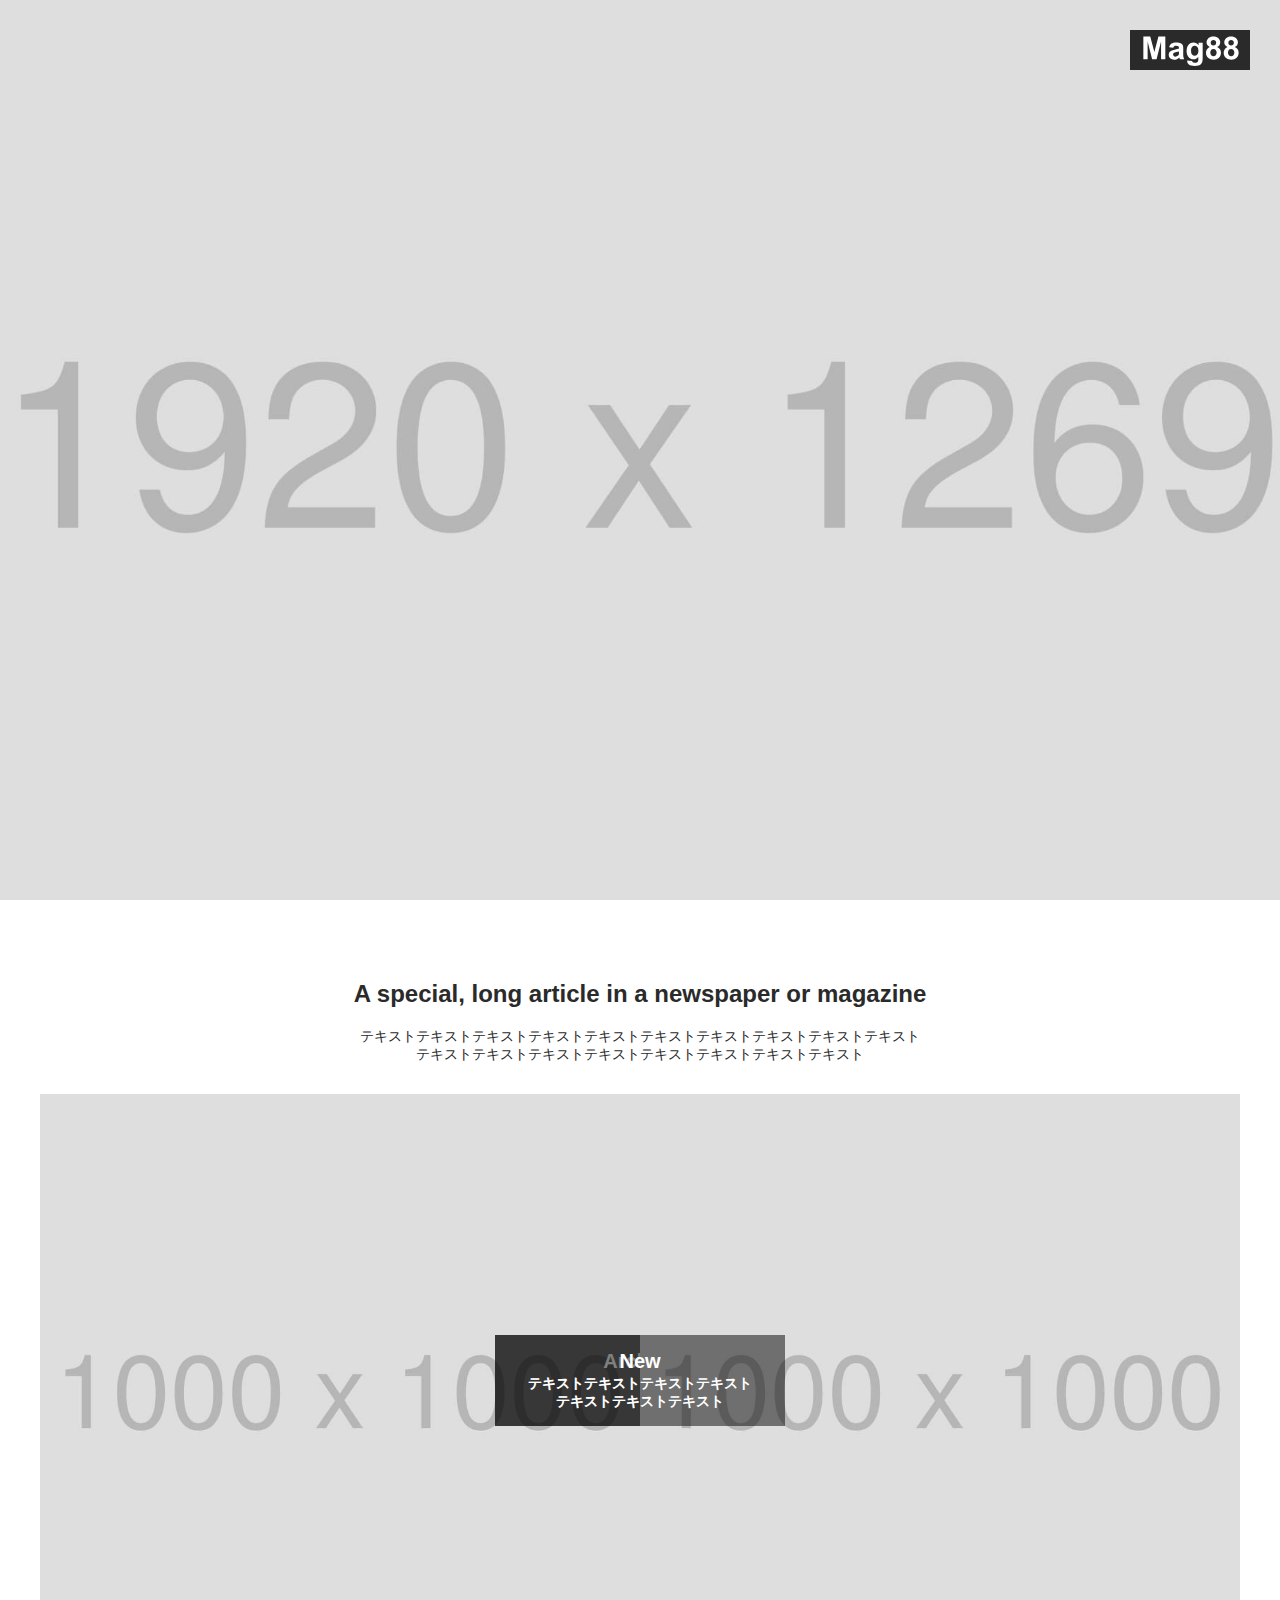
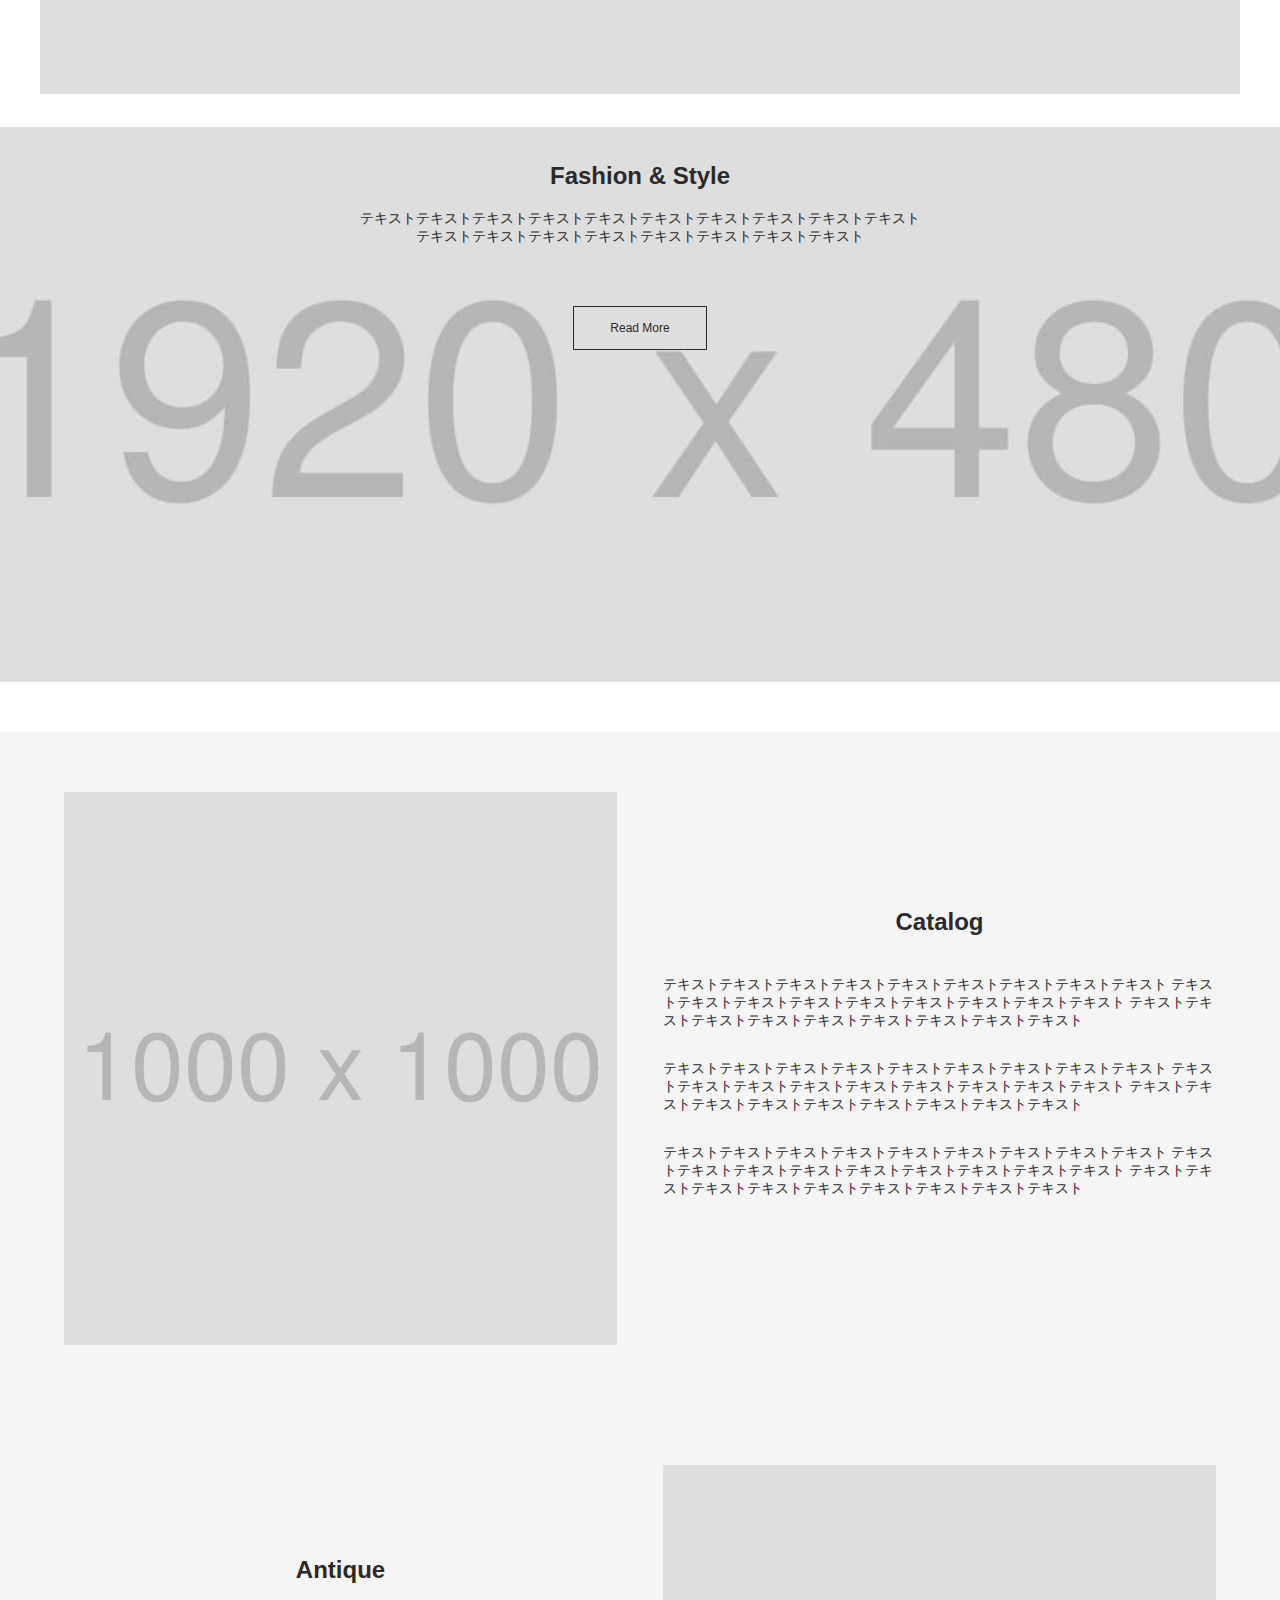
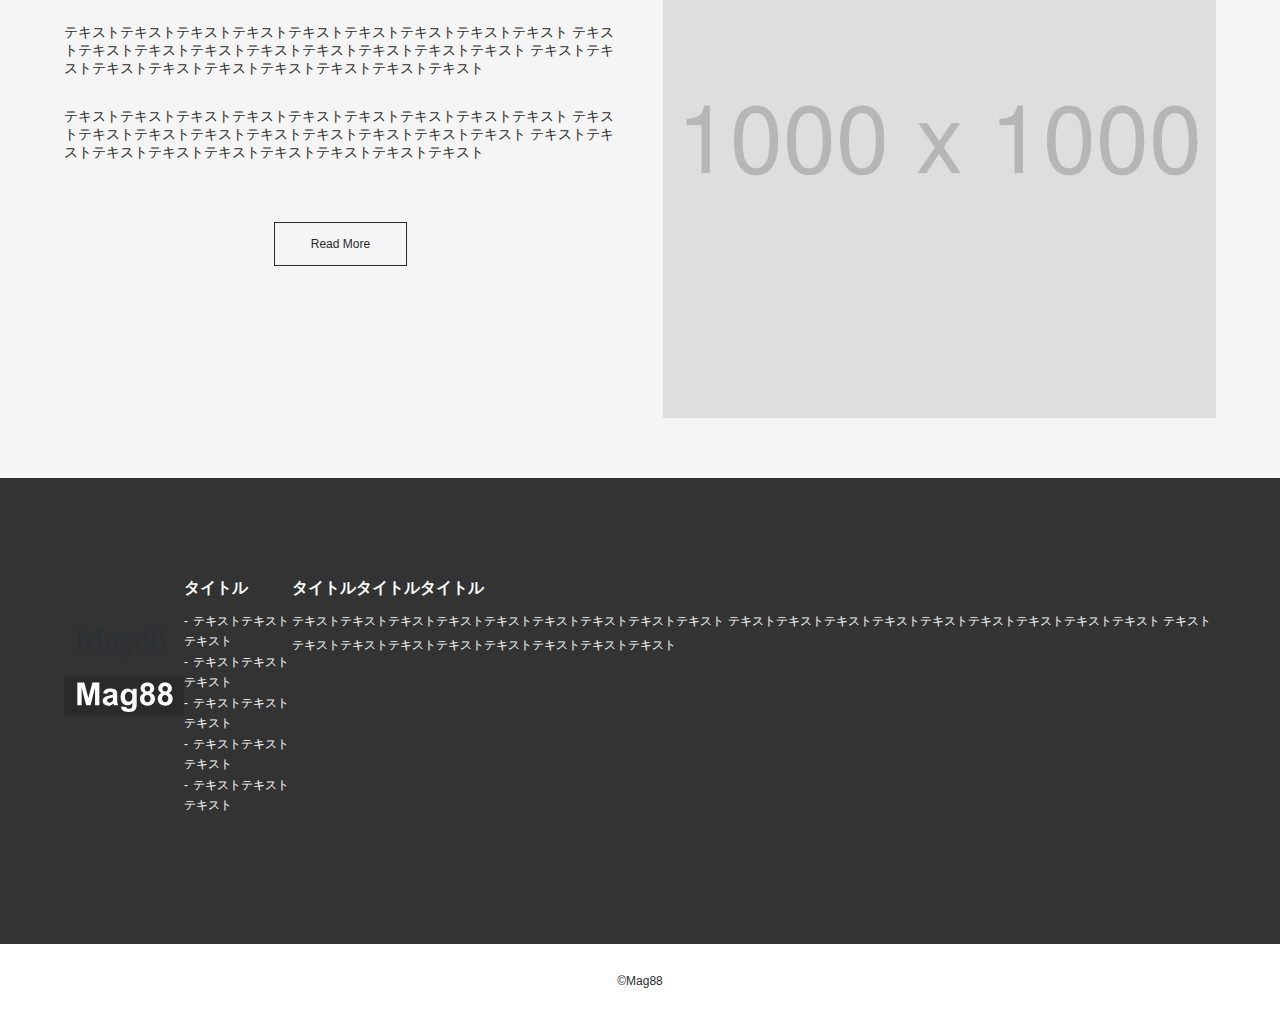
==== Elementary_2/index.html @ ccaac963 "初級Mag88 ストアサイト（書店）/ トップページ" ====
<!DOCTYPE html>
<html lang="jp">
<head>
    <meta charset="UTF-8">
    <meta name="viewport" content="width=device-width, initial-scale=1.0">
    <title>Mag88</title>
    <link rel="stylesheet" href="../Elementary_2/css/stylesheet.css">
    <link rel="shortcut icon" href="../Elementary_2/images/favicon.ico">
</head>
<body>
    <header class="mainvisual">
       <h1><img src="../Elementary_2/images/logo.svg" alt="Mag88" style="width: 120px;"></h1>
    </header>

    <section class="magazine">
        <h2>A special, long article in a newspaper or magazine</h2>
        <p class="magazine-text">
        テキストテキストテキストテキストテキストテキストテキストテキストテキストテキスト
        <br>
        テキストテキストテキストテキストテキストテキストテキストテキスト
        </p>

        <div class="magazine-flex">
            <a href="#">
                <img class="magazine-flex-img"  src="./images/magazine-archive.jpg" alt="Archive">
                <div class="magazine-flex-text">
                    <h3>Archive</h3>
                    <p>
                    テキストテキストテキストテキスト
                    <br>
                    テキストテキストテキスト
                    </p>
                </div> 
            </a>

            <a href="#">
                <img class="magazine-flex-img"  src="./images/magazine-new.jpg" alt="New">
                <div class="magazine-flex-text">
                    <h3>New</h3>
                    <p>
                    テキストテキストテキストテキスト
                    <br>
                    テキストテキストテキスト
                    </p>
                </div>
             </a>
        </div>
    </section>

    <div class="fashion">
        <h3>Fashion & Style</h3>
        <p class="fashion-text">
        テキストテキストテキストテキストテキストテキストテキストテキストテキストテキスト
        <br>
        テキストテキストテキストテキストテキストテキストテキストテキスト
        </p>
        <a class="fashion-btn" href="#">Read More</a>
    </div>

    <div class="catalog-antique catalog">
        <img src="./images/catalog.jpg">
        <div class="catalog-antique-text">
            <h3>Catalog</h3>
            <p>テキストテキストテキストテキストテキストテキストテキストテキストテキスト テキストテキストテキストテキストテキストテキストテキストテキストテキスト テキストテキストテキストテキストテキストテキストテキストテキストテキスト</p>
            <p>テキストテキストテキストテキストテキストテキストテキストテキストテキスト テキストテキストテキストテキストテキストテキストテキストテキストテキスト テキストテキストテキストテキストテキストテキストテキストテキストテキスト</p>
            <p>テキストテキストテキストテキストテキストテキストテキストテキストテキスト テキストテキストテキストテキストテキストテキストテキストテキストテキスト テキストテキストテキストテキストテキストテキストテキストテキストテキスト</p>
        </div>
    </div>

    <div class="catalog-antique">
        <div class="catalog-antique-text">
            <h3>Antique</h3>
            <p>テキストテキストテキストテキストテキストテキストテキストテキストテキスト テキストテキストテキストテキストテキストテキストテキストテキストテキスト テキストテキストテキストテキストテキストテキストテキストテキストテキスト</p>
            <p>テキストテキストテキストテキストテキストテキストテキストテキストテキスト テキストテキストテキストテキストテキストテキストテキストテキストテキスト テキストテキストテキストテキストテキストテキストテキストテキストテキスト</p>
            <a class="catalog-antique-btn" href="#">Read More</a>
        </div>
        <img src="./images/antique.jpg">
    </div>

    <footer class="footer">
        <img src="./images/logo.svg" alt="Mag88" style="width: 120px;">
        <div class="footer-inner">
            <h3>タイトル</h3>
            <ul>
                <li>テキストテキストテキスト</li>
                <li>テキストテキストテキスト</li>
                <li>テキストテキストテキスト</li>
                <li>テキストテキストテキスト</li>
                <li>テキストテキストテキスト</li>
            </ul>
        </div>

        <div class="footer-inner">
            <h3>タイトルタイトルタイトル</h3>
            <p>テキストテキストテキストテキストテキストテキストテキストテキストテキスト テキストテキストテキストテキストテキストテキストテキストテキストテキスト テキストテキストテキストテキストテキストテキストテキストテキストテキスト</p>
        </div>
    </footer>

    <div class="copy">
        <p>&copy;Mag88</p>
    </div>
</body>
</html>
---- Elementary_2/css/stylesheet.css ----
/* 共通 */
html {
    font-size: 100%;
}

body {
    font-family: "Arial", "Hiragino Sans", "Hiragino Kaku Gothic ProN", "Meiryo", sans-serif;
    font-size: 0.875rem;
    color: #2a2a2a;
}

* {
    margin: 0;
    padding: 0;
}

.magazine {
    max-width: 1200px;
    margin: 0 auto;
    text-align: center;
}

img {
    width: 100%;
}

a {
    text-decoration: none;
}

li {
    list-style: none;
  }

/* Mainvisual */
.mainvisual {
    height: 100vh;
    background-image: url(../images/mainvisual.jpg);
    background-repeat: no-repeat;
    background-position: center top;
    background-size: cover;
    margin-bottom: 80px;
}

.mainvisual h1 {
    position: absolute;
    top: 30px;
    right: 30px;
}

/* MAGAZIN */
.magazine {
    padding: 0 15px;
}
.magazine h2 {
    font-size: 1.5rem;
    margin-bottom: 20px;
}

.magazine-text {
    margin-bottom: 30px;
}

.magazine-flex {
    max-width: 100%;
    margin-bottom: 30px;
    flex-direction: column;
}

.magazine-flex,
.magazine-flex-img  {
    flex-direction: row;
    position: relative;
}

.magazine-flex-text {
    max-width: 290px;
    background-color:rgba(0, 0, 0, 0.5);
    color: #fff;
    margin: 0 auto;
    padding: 15px 0;
    font-weight: bold;
    position: absolute;
    top:40%;
    right:0;
    left:0;
}

.magazine-flex-text h3 {
    font-size: 1.25rem;
    margin-bottom: 2px;
}

@media screen and (min-width:869px) {
    .magazine-flex {
        display: flex;
        justify-content: space-between;
    }
    
}

/* FASHION */
.fashion {
    text-align: center;
    background-image: url(../images/fashion.jpg);
    height: 520px;
    background-repeat: no-repeat;
    background-size: cover;
    background-position: center top;
    padding: 35px 5% 0 5%;
    margin-bottom: 50px;
}
.fashion h3 {
    font-size: 1.5rem;
    margin-bottom: 20px;
}

.fashion-text {
    margin-bottom: 30px;
}

.fashion-btn,.catalog-antique-btn {
    color: #2a2a2a;
    border: solid 1px #2a2a2a;
    display: inline-block;
    font-size: 0.75rem;
    padding: 14px 36px;
    margin-top: 30px;
}

/* CATALOG&ANTIQUE */
.catalog-antique {
    text-align: center;
    max-width: 1200px;
    padding: 30px 5%;
    margin: 0 auto;
    background-color: #f5f5f5;
}

.catalog-antique h3 {
    text-align: center;
    font-size: 1.5rem;
    margin-bottom: 40px;
}

.catalog img {
    margin-bottom: 60px;
}

.catalog-antique p {
    margin-bottom: 30px;
    text-align: left;
}

.catalog-antique-btn {
    margin-bottom: 60px;
}

@media screen and (min-width:869px) {
    .catalog-antique {
        display: flex;
        align-items: center;
        justify-content: space-between;
        padding: 60px 5%;
        margin: 0 auto;
    }
    .catalog-antique img,
    .catalog-antique-text {
        width: 48%;
    }

    .catalog img {
        margin-bottom: 0;
    }
}

/* footer */
.footer {
    background-color: #333;
    color: #fff;
    padding: 30px 16px;
    font-size: 0.75rem;
}

.footer-inner {
    margin-bottom: 30px;
}

.footer img {
    margin: 0 auto 30px auto;
    display: block;
}

.footer h3 {
    font-size: 1rem;
    margin-bottom: 10px;
}

.footer ul ::before {
    content: "-";
    line-height: 2;
    margin-right: 5px;
}

.footer p {
    line-height: 2;
}

@media screen and (min-width:869px) {
    .footer {
        display: flex;
        justify-content: space-between;
        padding: 100px 5% 100px 5%;
        margin: 0 auto;
    }    
}

/* copy */
.copy {
    background-color: #fff;
    text-align: center;
    padding: 30px 0;
    font-size: 0.75rem;
}
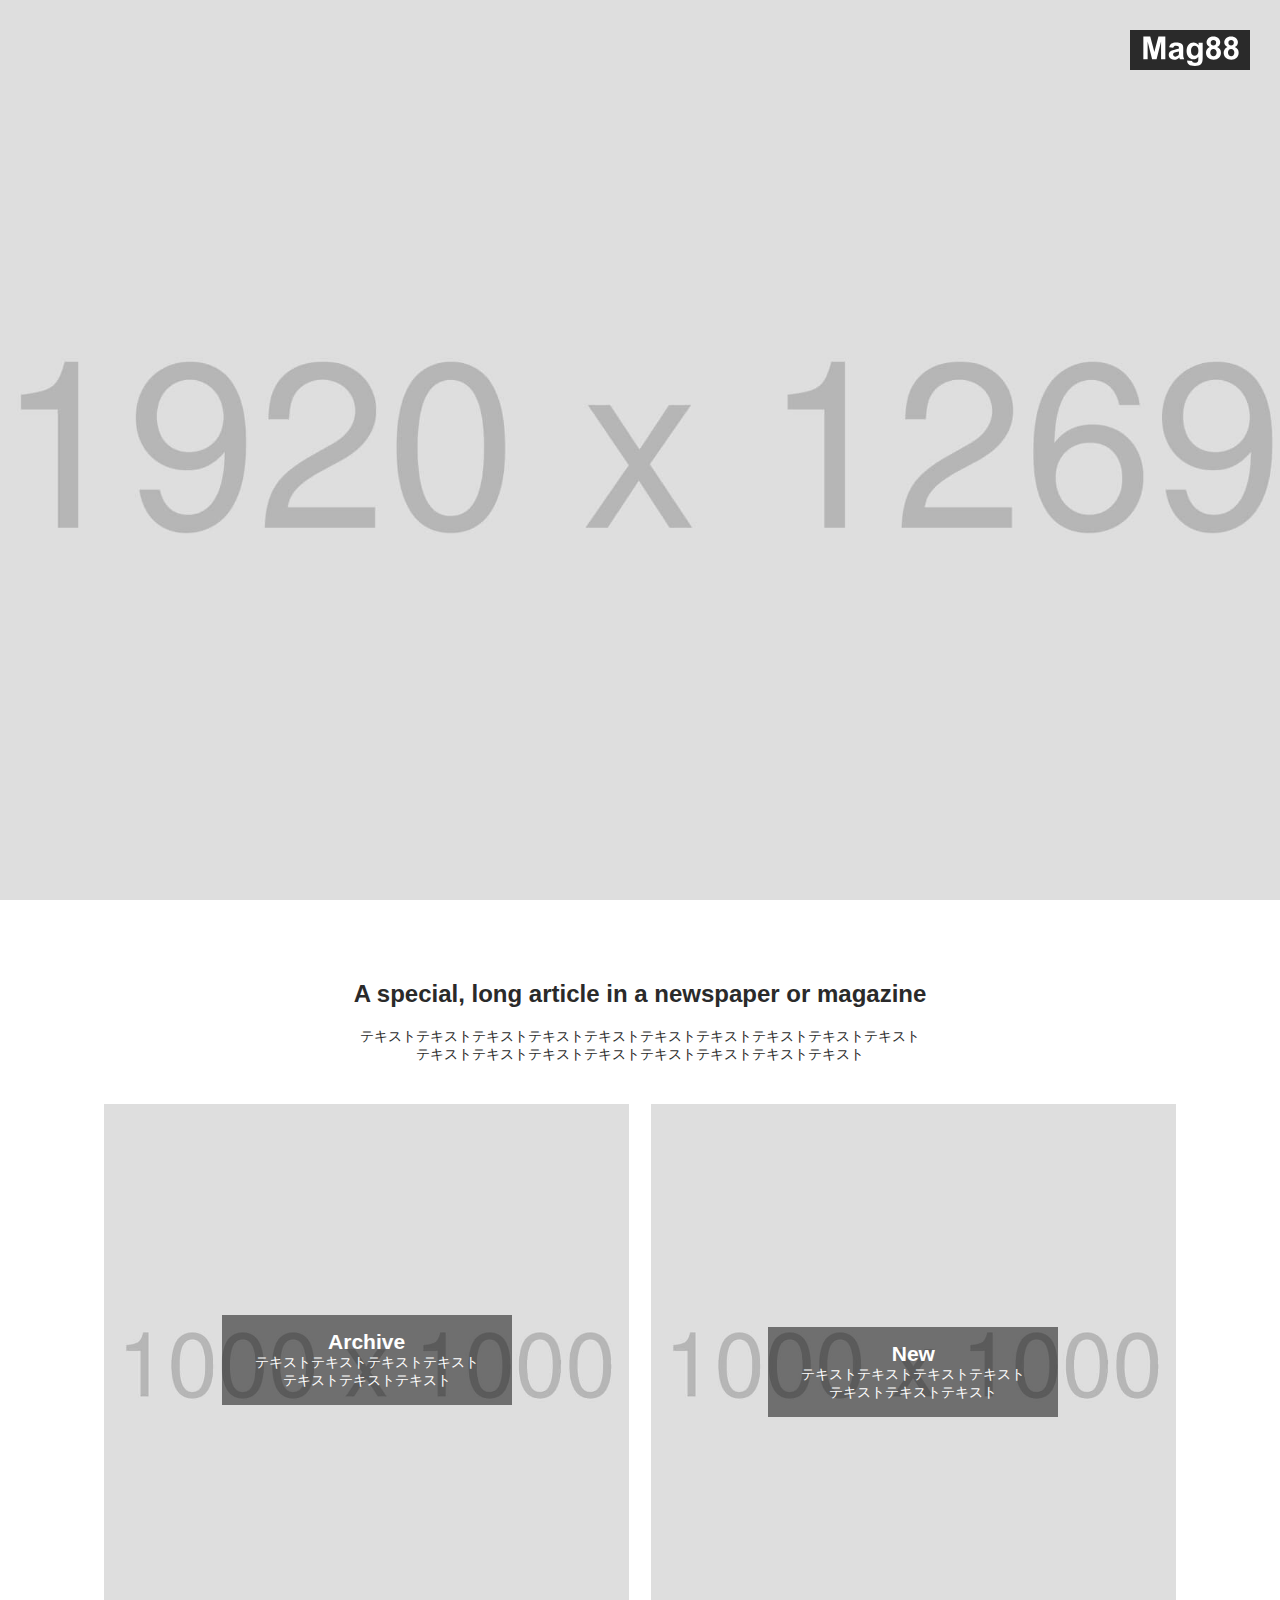
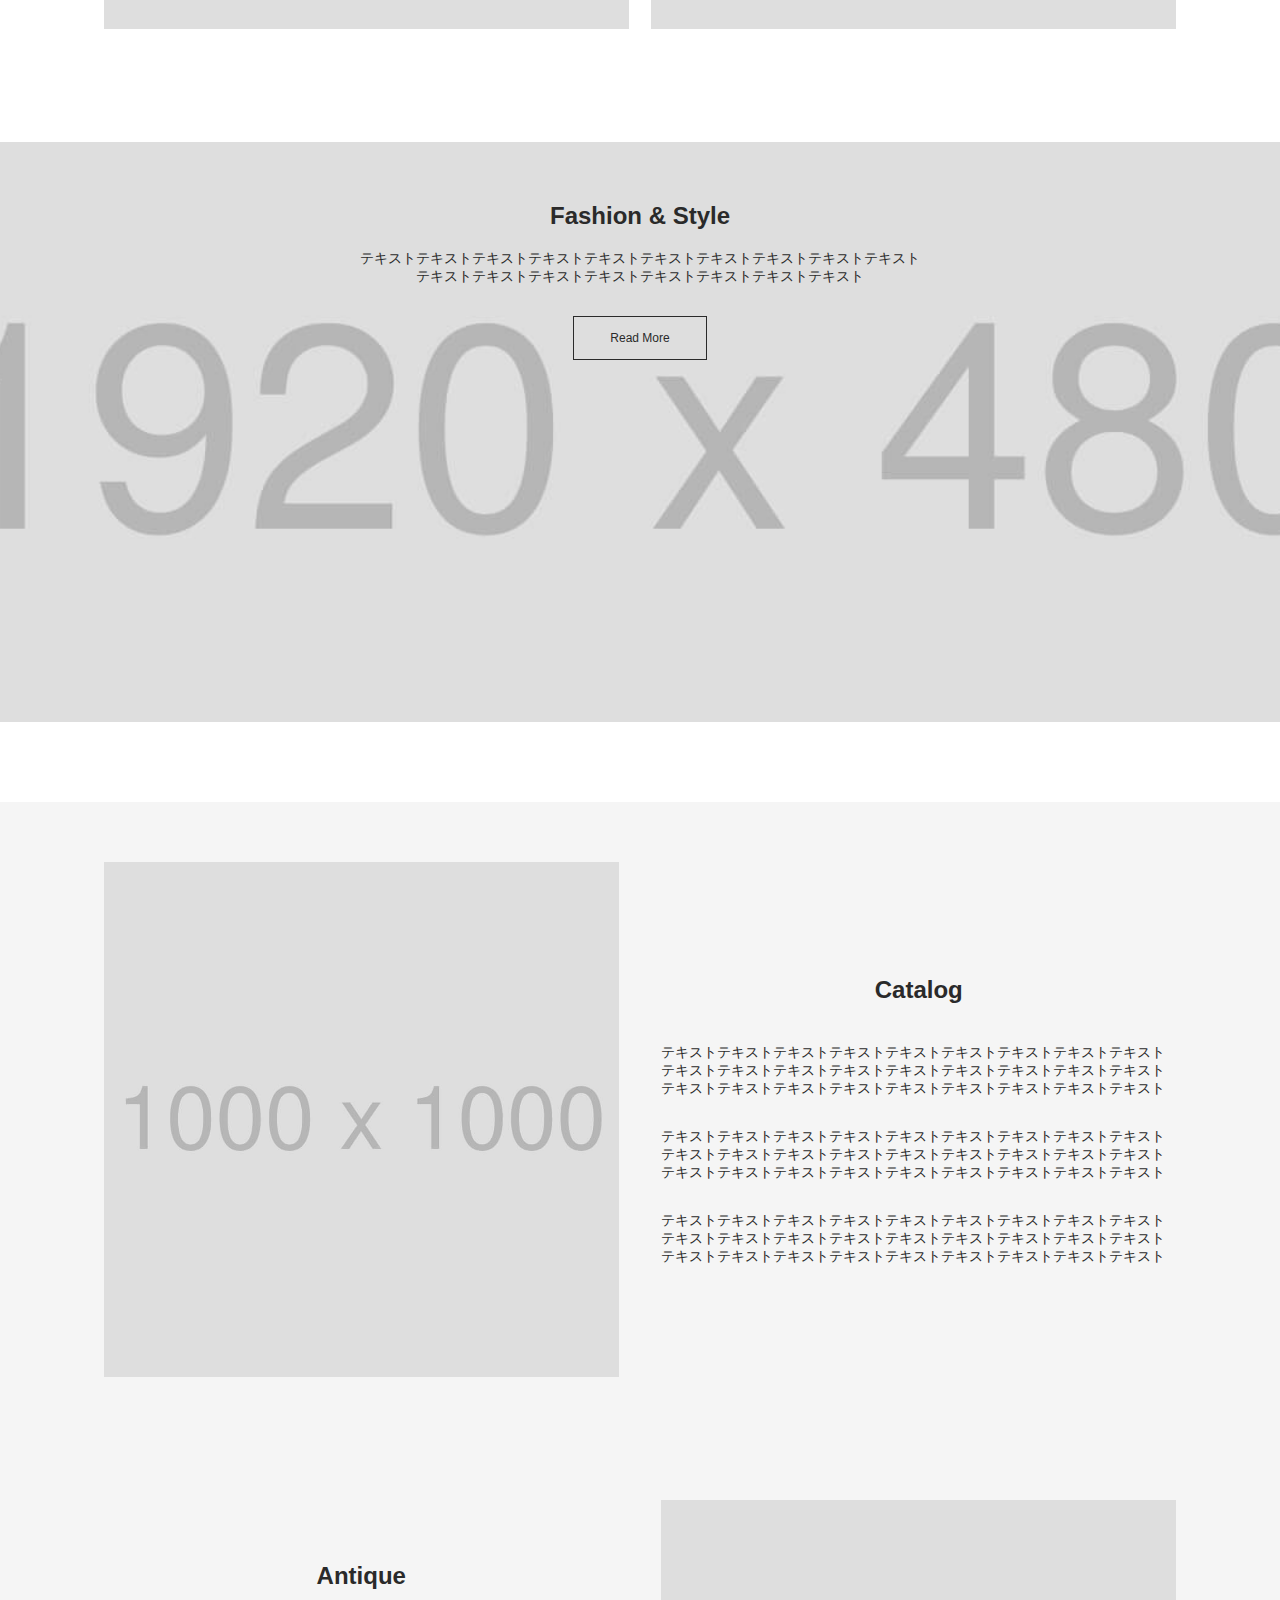
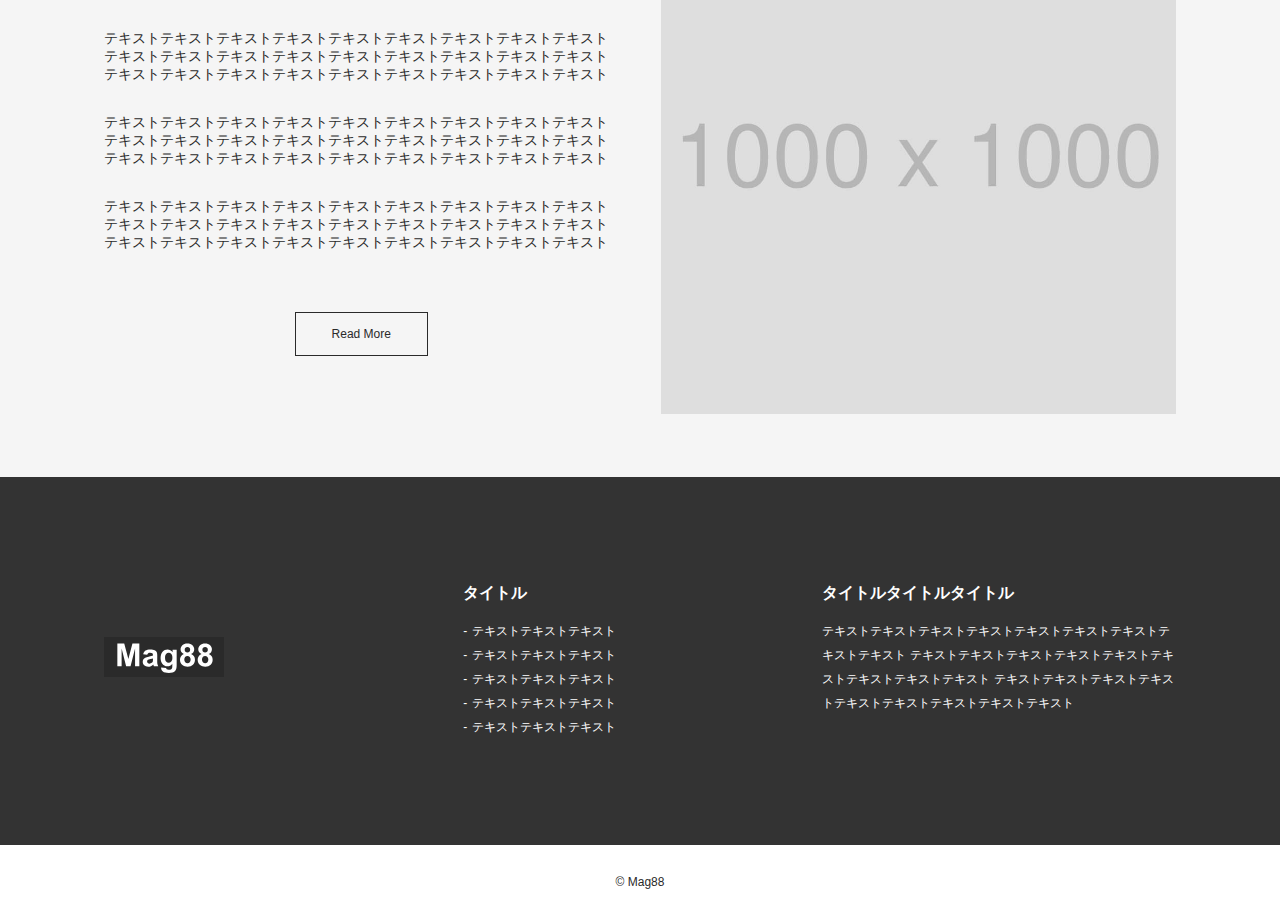
==== commit a38a78f2: "再・初級Mag88 ストアサイト（書店）/ トップページ" ====
--- a/Elementary_2/index.html
+++ b/Elementary_2/index.html
@@ -4,100 +4,118 @@
     <meta charset="UTF-8">
     <meta name="viewport" content="width=device-width, initial-scale=1.0">
     <title>Mag88</title>
-    <link rel="stylesheet" href="../Elementary_2/css/stylesheet.css">
-    <link rel="shortcut icon" href="../Elementary_2/images/favicon.ico">
+    <link rel="stylesheet" href="./css/stylesheet.css">
+    <link rel="shortcuticon" href="./images/favicon.ico">
 </head>
 <body>
-    <header class="mainvisual">
-       <h1><img src="../Elementary_2/images/logo.svg" alt="Mag88" style="width: 120px;"></h1>
+    <header id="header">
+        <h1 class="site-title">
+            <img src="./images/logo.svg" alt="Mag88">
+        </h1>
     </header>
 
-    <section class="magazine">
-        <h2>A special, long article in a newspaper or magazine</h2>
-        <p class="magazine-text">
-        テキストテキストテキストテキストテキストテキストテキストテキストテキストテキスト
-        <br>
-        テキストテキストテキストテキストテキストテキストテキストテキスト
-        </p>
+    <main>
+        <section id="magazine" class="wrapper">
+                <h2 class="section-title">A special, long article in a newspaper or magazine</h2>
+                <p>
+                    テキストテキストテキストテキストテキストテキストテキストテキストテキストテキスト
+                    <br>
+                    テキストテキストテキストテキストテキストテキストテキストテキスト
+                </p>
+            <div class="flex-items">
+                <a class="item" href="#">
+                    <img src="./images/magazine-archive.jpg">
+                    <div class="flex-text">
+                        <h2>Archive</h2>
+                        <p>
+                            テキストテキストテキストテキスト
+                            <br>
+                            テキストテキストテキスト
+                        </p>
+                    </div>
+                </a>
+                <a class="item" href="#">
+                    <img src="./images/magazine-new.jpg">
+                    <div class="flex-text">
+                        <h2>New</h2>
+                        <p>
+                            テキストテキストテキストテキスト
+                            <br>
+                            テキストテキストテキスト
+                        </p>
+                    </div>
+                </a>
+            </div>
+        </section>
 
-        <div class="magazine-flex">
-            <a href="#">
-                <img class="magazine-flex-img"  src="./images/magazine-archive.jpg" alt="Archive">
-                <div class="magazine-flex-text">
-                    <h3>Archive</h3>
+        <section id="fashion">
+            <div class="wrapper">
+                <h2 class="section-title">Fashion & Style</h2>
+                <p>
+                    テキストテキストテキストテキストテキストテキストテキストテキストテキストテキスト
+                    <br>
+                    テキストテキストテキストテキストテキストテキストテキストテキスト
+                </p>
+                <a class="readmore-btn" href="#">Read More</a>
+            </div>
+        </section>
+
+        <section class="catalog-antique">
+            <div class="flex-items wrapper">
+                <div class="item">
+                    <img src="./images/catalog.jpg">
+                </div>
+                <div class="item">
+                    <h2 class="section-title">Catalog</h2>
+                    <p>テキストテキストテキストテキストテキストテキストテキストテキストテキスト テキストテキストテキストテキストテキストテキストテキストテキストテキスト テキストテキストテキストテキストテキストテキストテキストテキストテキスト</p>
+                    <p>テキストテキストテキストテキストテキストテキストテキストテキストテキスト テキストテキストテキストテキストテキストテキストテキストテキストテキスト テキストテキストテキストテキストテキストテキストテキストテキストテキスト</p>
+                    <p>テキストテキストテキストテキストテキストテキストテキストテキストテキスト テキストテキストテキストテキストテキストテキストテキストテキストテキスト テキストテキストテキストテキストテキストテキストテキストテキストテキスト</p>
+                </div>
+            </div>
+        </section>
+        <section class="catalog-antique">
+            <div class="flex-items wrapper">
+                <div class="item">
+                    <h2 class="section-title">Antique</h2>
+                    <p>テキストテキストテキストテキストテキストテキストテキストテキストテキスト テキストテキストテキストテキストテキストテキストテキストテキストテキスト テキストテキストテキストテキストテキストテキストテキストテキストテキスト</p>
+                    <p>テキストテキストテキストテキストテキストテキストテキストテキストテキスト テキストテキストテキストテキストテキストテキストテキストテキストテキスト テキストテキストテキストテキストテキストテキストテキストテキストテキスト</p>
+                    <p>テキストテキストテキストテキストテキストテキストテキストテキストテキスト テキストテキストテキストテキストテキストテキストテキストテキストテキスト テキストテキストテキストテキストテキストテキストテキストテキストテキスト</p>
+                    <a class="readmore-btn" href="#">Read More</a>
+                </div>
+                <div class="item">
+                    <img src="./images/antique.jpg">
+                </div>
+            </div>
+        </section>
+    </main>
+
+        <footer id="footer">
+            <div class="flex-items wrapper">
+                <div class="item">
+                    <a href="#">
+                        <img src="./images/logo.svg" alt="Mag88">
+                    </a>
+                </div>
+
+                <div class="item">
+                    <h2>タイトル</h2>
+                    <ul>
+                        <li>テキストテキストテキスト</li>
+                        <li>テキストテキストテキスト</li>
+                        <li>テキストテキストテキスト</li>
+                        <li>テキストテキストテキスト</li>
+                        <li>テキストテキストテキスト</li>
+                    </ul>
+                </div>
+
+                <div class="item">
+                    <h2>タイトルタイトルタイトル</h2>
                     <p>
-                    テキストテキストテキストテキスト
-                    <br>
-                    テキストテキストテキスト
-                    </p>
-                </div> 
-            </a>
-
-            <a href="#">
-                <img class="magazine-flex-img"  src="./images/magazine-new.jpg" alt="New">
-                <div class="magazine-flex-text">
-                    <h3>New</h3>
-                    <p>
-                    テキストテキストテキストテキスト
-                    <br>
-                    テキストテキストテキスト
+                        テキストテキストテキストテキストテキストテキストテキストテキストテキスト テキストテキストテキストテキストテキストテキストテキストテキストテキスト テキストテキストテキストテキストテキストテキストテキストテキストテキスト
                     </p>
                 </div>
-             </a>
-        </div>
-    </section>
-
-    <div class="fashion">
-        <h3>Fashion & Style</h3>
-        <p class="fashion-text">
-        テキストテキストテキストテキストテキストテキストテキストテキストテキストテキスト
-        <br>
-        テキストテキストテキストテキストテキストテキストテキストテキスト
-        </p>
-        <a class="fashion-btn" href="#">Read More</a>
-    </div>
-
-    <div class="catalog-antique catalog">
-        <img src="./images/catalog.jpg">
-        <div class="catalog-antique-text">
-            <h3>Catalog</h3>
-            <p>テキストテキストテキストテキストテキストテキストテキストテキストテキスト テキストテキストテキストテキストテキストテキストテキストテキストテキスト テキストテキストテキストテキストテキストテキストテキストテキストテキスト</p>
-            <p>テキストテキストテキストテキストテキストテキストテキストテキストテキスト テキストテキストテキストテキストテキストテキストテキストテキストテキスト テキストテキストテキストテキストテキストテキストテキストテキストテキスト</p>
-            <p>テキストテキストテキストテキストテキストテキストテキストテキストテキスト テキストテキストテキストテキストテキストテキストテキストテキストテキスト テキストテキストテキストテキストテキストテキストテキストテキストテキスト</p>
-        </div>
-    </div>
-
-    <div class="catalog-antique">
-        <div class="catalog-antique-text">
-            <h3>Antique</h3>
-            <p>テキストテキストテキストテキストテキストテキストテキストテキストテキスト テキストテキストテキストテキストテキストテキストテキストテキストテキスト テキストテキストテキストテキストテキストテキストテキストテキストテキスト</p>
-            <p>テキストテキストテキストテキストテキストテキストテキストテキストテキスト テキストテキストテキストテキストテキストテキストテキストテキストテキスト テキストテキストテキストテキストテキストテキストテキストテキストテキスト</p>
-            <a class="catalog-antique-btn" href="#">Read More</a>
-        </div>
-        <img src="./images/antique.jpg">
-    </div>
-
-    <footer class="footer">
-        <img src="./images/logo.svg" alt="Mag88" style="width: 120px;">
-        <div class="footer-inner">
-            <h3>タイトル</h3>
-            <ul>
-                <li>テキストテキストテキスト</li>
-                <li>テキストテキストテキスト</li>
-                <li>テキストテキストテキスト</li>
-                <li>テキストテキストテキスト</li>
-                <li>テキストテキストテキスト</li>
-            </ul>
-        </div>
-
-        <div class="footer-inner">
-            <h3>タイトルタイトルタイトル</h3>
-            <p>テキストテキストテキストテキストテキストテキストテキストテキストテキスト テキストテキストテキストテキストテキストテキストテキストテキストテキスト テキストテキストテキストテキストテキストテキストテキストテキストテキスト</p>
-        </div>
-    </footer>
-
-    <div class="copy">
-        <p>&copy;Mag88</p>
-    </div>
+            </div>
+            <p class="copyright">&copy; Mag88</p>
+        </footer>
 </body>
 </html>--- a/Elementary_2/css/stylesheet.css
+++ b/Elementary_2/css/stylesheet.css
@@ -1,6 +1,10 @@
-/* 共通 */
 html {
     font-size: 100%;
+}
+
+* {
+    margin: 0;
+    padding: 0;
 }
 
 body {
@@ -9,216 +13,252 @@
     color: #2a2a2a;
 }
 
-* {
-    margin: 0;
-    padding: 0;
-}
-
-.magazine {
+a {
+    text-decoration: none;
+}
+
+a:hover {
+    opacity: 0.7;
+}
+
+li {
+    list-style: none;
+}
+
+img {
+    max-width: 100%;
+}
+
+.wrapper {
     max-width: 1200px;
     margin: 0 auto;
-    text-align: center;
-}
-
-img {
-    width: 100%;
-}
-
-a {
-    text-decoration: none;
-}
-
-li {
-    list-style: none;
-  }
-
-/* Mainvisual */
-.mainvisual {
+    padding: 0 5%;
+    box-sizing: border-box;
+}
+
+.readmore-btn {
+    font-size: 0.750rem;
+    padding: 14px 36px;
+    margin-top: 30px;
+    color: #2a2a2a;
+    border: solid 1px #2a2a2a;
+    display: inline-block;
+}
+
+.section-title {
+    font-size: 1.5rem;
+    margin-bottom: 20px;
+}
+
+/* HEADER */
+#header {
+    background-image: url(../images/mainvisual.jpg);
     height: 100vh;
-    background-image: url(../images/mainvisual.jpg);
     background-repeat: no-repeat;
+    background-size: cover;
     background-position: center top;
-    background-size: cover;
     margin-bottom: 80px;
-}
-
-.mainvisual h1 {
+    position: relative;
+}
+
+#header .site-title {
     position: absolute;
     top: 30px;
     right: 30px;
 }
 
-/* MAGAZIN */
-.magazine {
-    padding: 0 15px;
-}
-.magazine h2 {
-    font-size: 1.5rem;
-    margin-bottom: 20px;
-}
-
-.magazine-text {
-    margin-bottom: 30px;
-}
-
-.magazine-flex {
-    max-width: 100%;
-    margin-bottom: 30px;
+/* MAGAZINE */
+#magazine {
+    text-align: center;
+    margin-bottom: 80px;
+}
+
+#magazine .flex-items {
+    display: flex;
     flex-direction: column;
-}
-
-.magazine-flex,
-.magazine-flex-img  {
-    flex-direction: row;
+    margin-top: 40px;
+}
+
+#magazine .flex-items .item {
+    width: 100%;
     position: relative;
 }
 
-.magazine-flex-text {
+#magazine .flex-items .item .flex-text  {
     max-width: 290px;
-    background-color:rgba(0, 0, 0, 0.5);
     color: #fff;
+    background-color: rgba(0,0,0,0.5);
     margin: 0 auto;
     padding: 15px 0;
-    font-weight: bold;
     position: absolute;
-    top:40%;
-    right:0;
-    left:0;
-}
-
-.magazine-flex-text h3 {
-    font-size: 1.25rem;
-    margin-bottom: 2px;
-}
-
-@media screen and (min-width:869px) {
-    .magazine-flex {
-        display: flex;
+    top: 40%;
+    left: 0;
+    right: 0;
+}
+
+#magazine .flex-items .item:first-child {
+    margin-bottom: 30px;
+}
+
+@media screen and (min-width: 895px) {
+    #magazine .flex-items {
+        flex-direction: row;
         justify-content: space-between;
     }
-    
+
+    #magazine .flex-items .item {
+        width: 49%;
+    }
+
+    #magazine .flex-item .item h2 {
+        font-size: 1.25rem;
+        margin-bottom: 2px;
+    }
 }
 
 /* FASHION */
-.fashion {
-    text-align: center;
+#fashion {
+    text-align: center;
+    margin-bottom: 50px;
+    padding-top: 35px;
+    height: 520px;
     background-image: url(../images/fashion.jpg);
-    height: 520px;
-    background-repeat: no-repeat;
     background-size: cover;
     background-position: center top;
-    padding: 35px 5% 0 5%;
-    margin-bottom: 50px;
-}
-.fashion h3 {
-    font-size: 1.5rem;
-    margin-bottom: 20px;
-}
-
-.fashion-text {
-    margin-bottom: 30px;
-}
-
-.fashion-btn,.catalog-antique-btn {
-    color: #2a2a2a;
-    border: solid 1px #2a2a2a;
-    display: inline-block;
-    font-size: 0.75rem;
-    padding: 14px 36px;
-    margin-top: 30px;
+    background-repeat: no-repeat;
+}
+
+@media screen and (min-width: 895px) {
+    #fashion {
+        margin-bottom: 80px;
+        padding-top: 60px;
+    }
 }
 
 /* CATALOG&ANTIQUE */
 .catalog-antique {
-    text-align: center;
-    max-width: 1200px;
-    padding: 30px 5%;
-    margin: 0 auto;
-    background-color: #f5f5f5;
-}
-
-.catalog-antique h3 {
-    text-align: center;
-    font-size: 1.5rem;
+    background-color: #F5F5F5;
+    padding: 30px 0;
+}
+
+.catalog-antique .section-title {
+    text-align: center;
     margin-bottom: 40px;
 }
 
-.catalog img {
-    margin-bottom: 60px;
-}
-
-.catalog-antique p {
+.catalog-antique .flex-items {
+    display: flex;
+    flex-direction: column;
+}
+
+.catalog-antique .item {
+    text-align: center;
+}
+
+.catalog-antique .item p {
     margin-bottom: 30px;
     text-align: left;
 }
 
-.catalog-antique-btn {
+.catalog-antique .item p:last-child {
+    margin-bottom: 0;
+}
+
+.catalog-antique .flex-items .item img:first-child {
     margin-bottom: 60px;
 }
 
-@media screen and (min-width:869px) {
+@media screen and (min-width: 895px) {
     .catalog-antique {
-        display: flex;
+        padding: 60px 0;
+    }
+
+    .catalog-antique .flex-items {
+        flex-direction: row;
+        justify-content: space-between;
         align-items: center;
-        justify-content: space-between;
-        padding: 60px 5%;
-        margin: 0 auto;
-    }
-    .catalog-antique img,
-    .catalog-antique-text {
+    }
+
+    .catalog-antique .item {
         width: 48%;
     }
 
-    .catalog img {
+    .catalog-antique .item img {
+        width: 100%;
+    }
+
+    .catalog-antique .flex-items .item img:first-child {
         margin-bottom: 0;
     }
 }
 
-/* footer */
-.footer {
+/* FOOTER */
+#footer {
     background-color: #333;
+    font-size: 0.75rem;
+}
+
+#footer .flex-items {
+    display: flex;
     color: #fff;
-    padding: 30px 16px;
-    font-size: 0.75rem;
-}
-
-.footer-inner {
-    margin-bottom: 30px;
-}
-
-.footer img {
-    margin: 0 auto 30px auto;
-    display: block;
-}
-
-.footer h3 {
+    flex-direction: column;
+    padding-top: 30px;
+    padding-bottom: 30px;
+}
+
+#footer h2 {
     font-size: 1rem;
     margin-bottom: 10px;
 }
 
-.footer ul ::before {
-    content: "-";
+#footer .item {
+    width: 100%;
+    margin-bottom: 30px;
     line-height: 2;
+}
+
+#footer .item:first-child {
+    text-align: center;
+    padding: 0;
+}
+
+#footer .item li::before {
+    content: '-';
     margin-right: 5px;
 }
 
-.footer p {
-    line-height: 2;
-}
-
-@media screen and (min-width:869px) {
-    .footer {
-        display: flex;
+.copyright {
+    background-color: #fff;
+    text-align: center;
+    padding: 30px 0;
+}
+
+#footer .flex-items .item img {
+    margin-bottom: 0;
+}
+
+@media screen and (min-width: 895px) {
+    #footer .flex-items {
+        flex-direction: row;
         justify-content: space-between;
-        padding: 100px 5% 100px 5%;
-        margin: 0 auto;
-    }    
-}
-
-/* copy */
-.copy {
+        padding-top: 100px;
+        padding-bottom: 100px;
+    }
+
+    #footer .item {
+        width: 33%;
+        margin-bottom: 0;
+    }
+
+    #footer .item:first-child {
+        padding: 60px 0;
+        text-align: left;
+    }
+}
+
+/* FOOTER */
+#footer .copyright {
     background-color: #fff;
     text-align: center;
     padding: 30px 0;
-    font-size: 0.75rem;
 }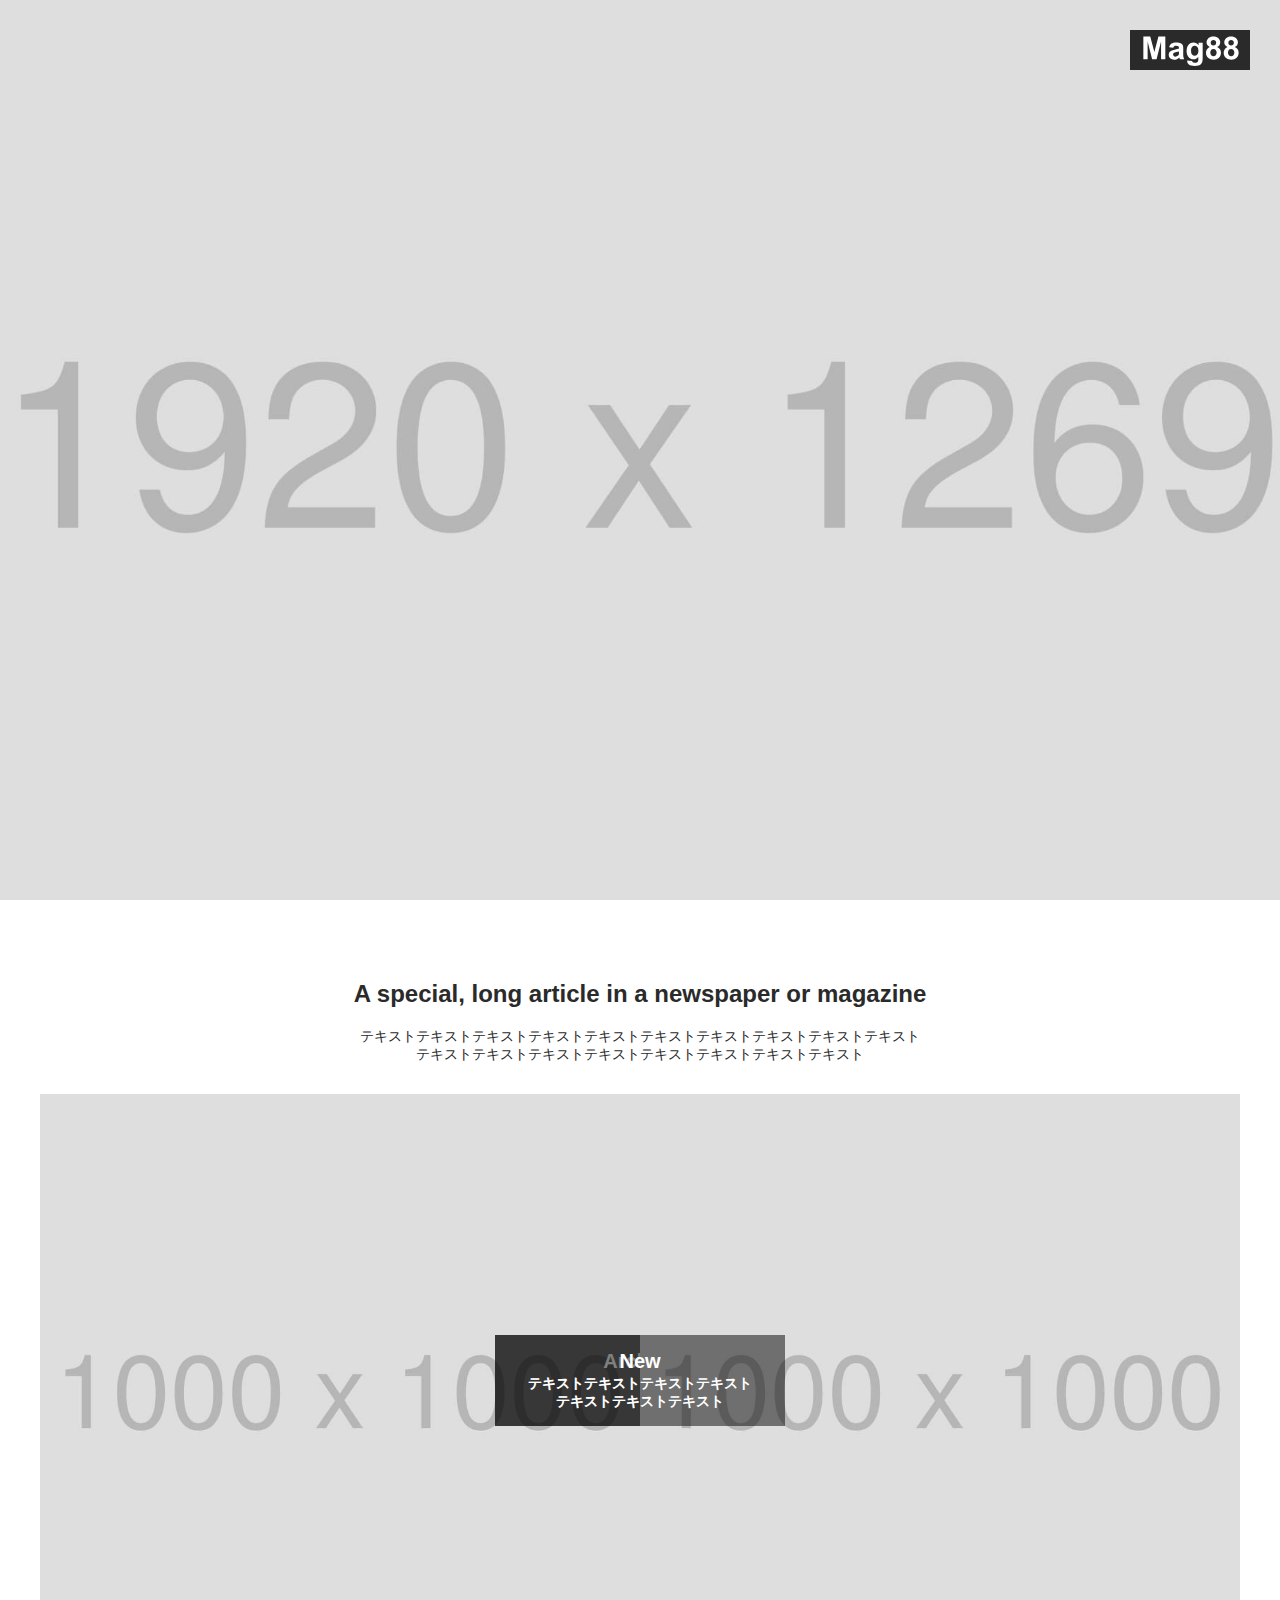
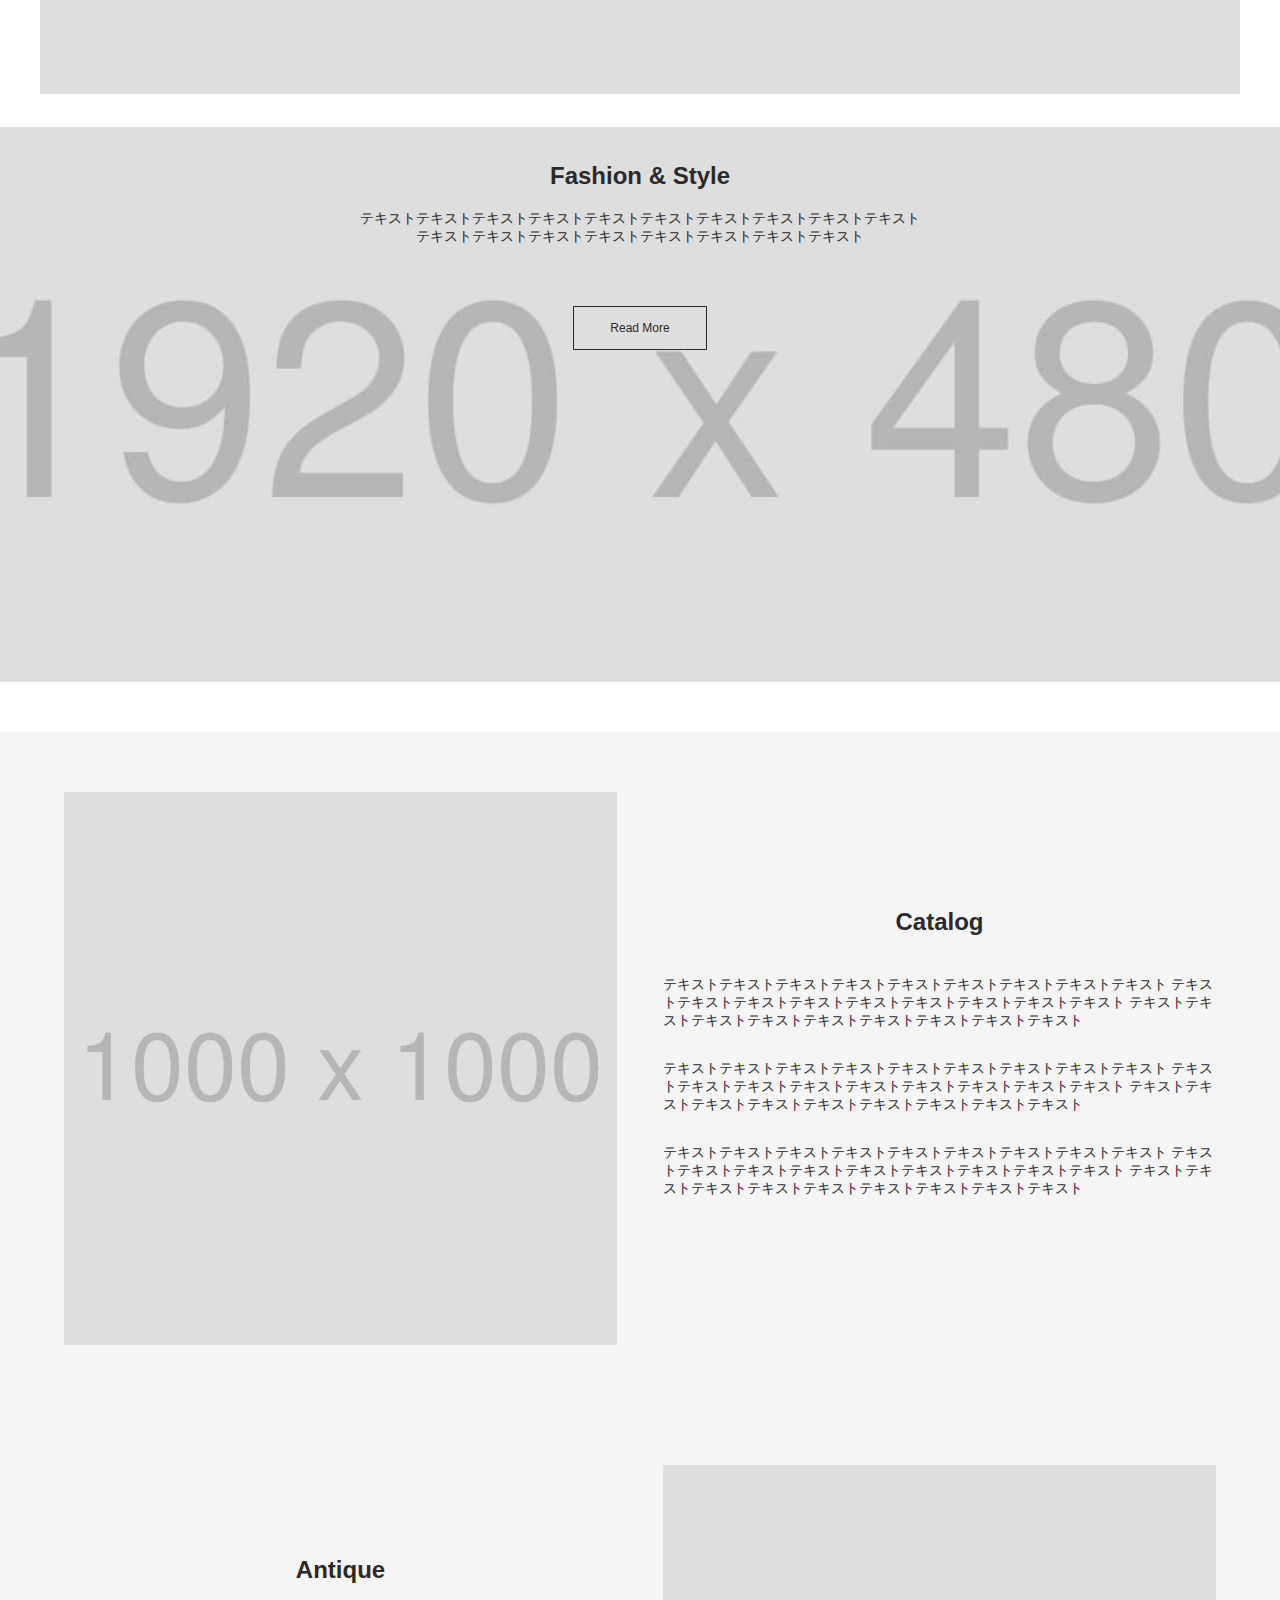
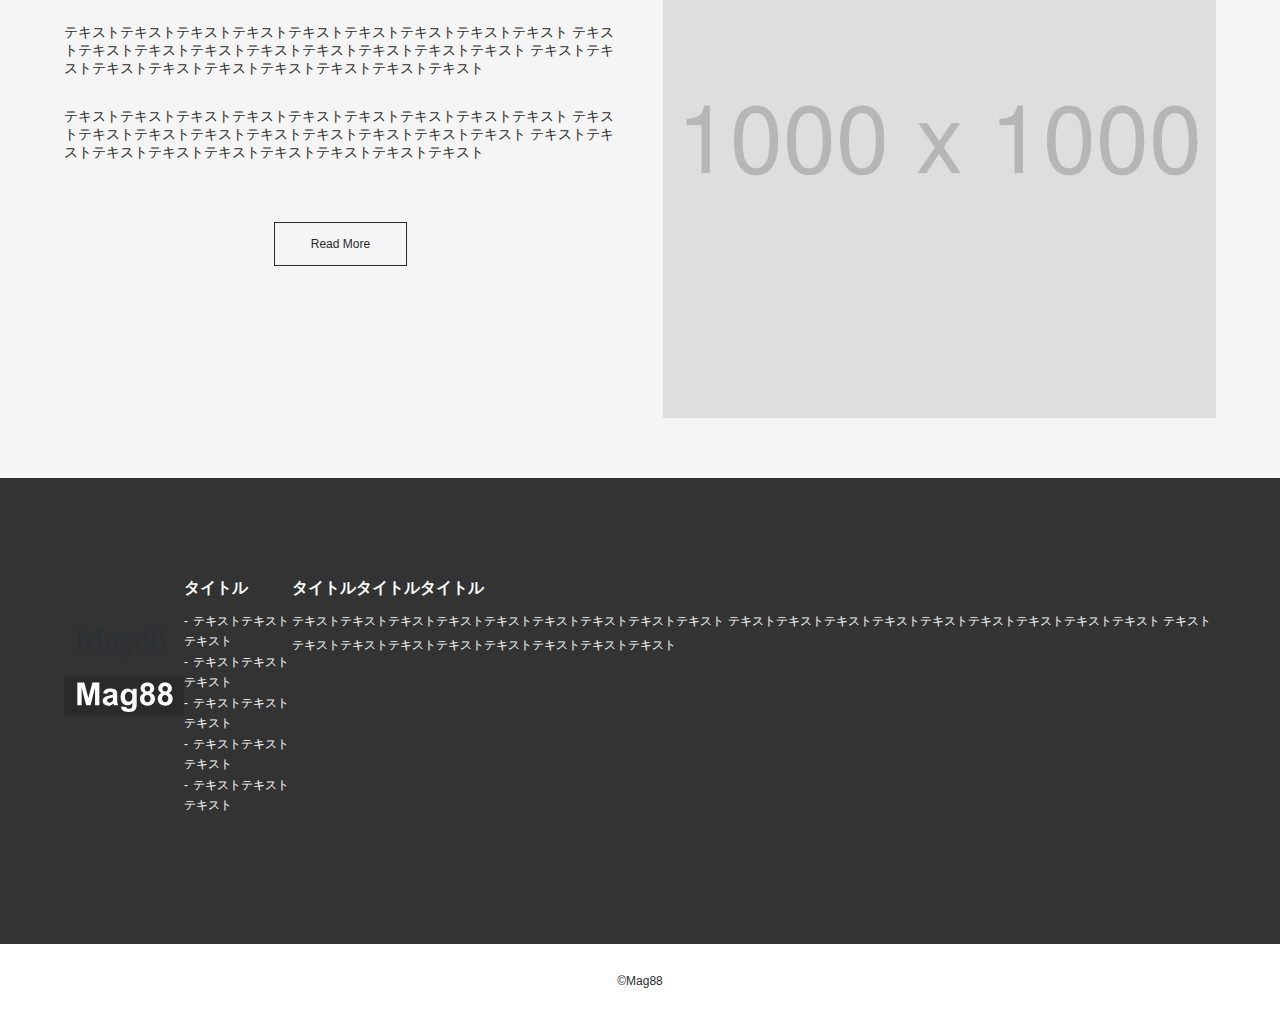
==== commit f5a3e974: "Merge fe62e76ea2795cc67864972057076a97854b8eab into 74f88b48434521e9486418e1728abb0d025a34cc" ====
--- a/Elementary_2/index.html
+++ b/Elementary_2/index.html
@@ -4,118 +4,100 @@
     <meta charset="UTF-8">
     <meta name="viewport" content="width=device-width, initial-scale=1.0">
     <title>Mag88</title>
-    <link rel="stylesheet" href="./css/stylesheet.css">
-    <link rel="shortcuticon" href="./images/favicon.ico">
+    <link rel="stylesheet" href="../Elementary_2/css/stylesheet.css">
+    <link rel="shortcut icon" href="../Elementary_2/images/favicon.ico">
 </head>
 <body>
-    <header id="header">
-        <h1 class="site-title">
-            <img src="./images/logo.svg" alt="Mag88">
-        </h1>
+    <header class="mainvisual">
+       <h1><img src="../Elementary_2/images/logo.svg" alt="Mag88" style="width: 120px;"></h1>
     </header>
 
-    <main>
-        <section id="magazine" class="wrapper">
-                <h2 class="section-title">A special, long article in a newspaper or magazine</h2>
-                <p>
-                    テキストテキストテキストテキストテキストテキストテキストテキストテキストテキスト
+    <section class="magazine">
+        <h2>A special, long article in a newspaper or magazine</h2>
+        <p class="magazine-text">
+        テキストテキストテキストテキストテキストテキストテキストテキストテキストテキスト
+        <br>
+        テキストテキストテキストテキストテキストテキストテキストテキスト
+        </p>
+
+        <div class="magazine-flex">
+            <a href="#">
+                <img class="magazine-flex-img"  src="./images/magazine-archive.jpg" alt="Archive">
+                <div class="magazine-flex-text">
+                    <h3>Archive</h3>
+                    <p>
+                    テキストテキストテキストテキスト
                     <br>
-                    テキストテキストテキストテキストテキストテキストテキストテキスト
-                </p>
-            <div class="flex-items">
-                <a class="item" href="#">
-                    <img src="./images/magazine-archive.jpg">
-                    <div class="flex-text">
-                        <h2>Archive</h2>
-                        <p>
-                            テキストテキストテキストテキスト
-                            <br>
-                            テキストテキストテキスト
-                        </p>
-                    </div>
-                </a>
-                <a class="item" href="#">
-                    <img src="./images/magazine-new.jpg">
-                    <div class="flex-text">
-                        <h2>New</h2>
-                        <p>
-                            テキストテキストテキストテキスト
-                            <br>
-                            テキストテキストテキスト
-                        </p>
-                    </div>
-                </a>
-            </div>
-        </section>
+                    テキストテキストテキスト
+                    </p>
+                </div> 
+            </a>
 
-        <section id="fashion">
-            <div class="wrapper">
-                <h2 class="section-title">Fashion & Style</h2>
-                <p>
-                    テキストテキストテキストテキストテキストテキストテキストテキストテキストテキスト
+            <a href="#">
+                <img class="magazine-flex-img"  src="./images/magazine-new.jpg" alt="New">
+                <div class="magazine-flex-text">
+                    <h3>New</h3>
+                    <p>
+                    テキストテキストテキストテキスト
                     <br>
-                    テキストテキストテキストテキストテキストテキストテキストテキスト
-                </p>
-                <a class="readmore-btn" href="#">Read More</a>
-            </div>
-        </section>
-
-        <section class="catalog-antique">
-            <div class="flex-items wrapper">
-                <div class="item">
-                    <img src="./images/catalog.jpg">
-                </div>
-                <div class="item">
-                    <h2 class="section-title">Catalog</h2>
-                    <p>テキストテキストテキストテキストテキストテキストテキストテキストテキスト テキストテキストテキストテキストテキストテキストテキストテキストテキスト テキストテキストテキストテキストテキストテキストテキストテキストテキスト</p>
-                    <p>テキストテキストテキストテキストテキストテキストテキストテキストテキスト テキストテキストテキストテキストテキストテキストテキストテキストテキスト テキストテキストテキストテキストテキストテキストテキストテキストテキスト</p>
-                    <p>テキストテキストテキストテキストテキストテキストテキストテキストテキスト テキストテキストテキストテキストテキストテキストテキストテキストテキスト テキストテキストテキストテキストテキストテキストテキストテキストテキスト</p>
-                </div>
-            </div>
-        </section>
-        <section class="catalog-antique">
-            <div class="flex-items wrapper">
-                <div class="item">
-                    <h2 class="section-title">Antique</h2>
-                    <p>テキストテキストテキストテキストテキストテキストテキストテキストテキスト テキストテキストテキストテキストテキストテキストテキストテキストテキスト テキストテキストテキストテキストテキストテキストテキストテキストテキスト</p>
-                    <p>テキストテキストテキストテキストテキストテキストテキストテキストテキスト テキストテキストテキストテキストテキストテキストテキストテキストテキスト テキストテキストテキストテキストテキストテキストテキストテキストテキスト</p>
-                    <p>テキストテキストテキストテキストテキストテキストテキストテキストテキスト テキストテキストテキストテキストテキストテキストテキストテキストテキスト テキストテキストテキストテキストテキストテキストテキストテキストテキスト</p>
-                    <a class="readmore-btn" href="#">Read More</a>
-                </div>
-                <div class="item">
-                    <img src="./images/antique.jpg">
-                </div>
-            </div>
-        </section>
-    </main>
-
-        <footer id="footer">
-            <div class="flex-items wrapper">
-                <div class="item">
-                    <a href="#">
-                        <img src="./images/logo.svg" alt="Mag88">
-                    </a>
-                </div>
-
-                <div class="item">
-                    <h2>タイトル</h2>
-                    <ul>
-                        <li>テキストテキストテキスト</li>
-                        <li>テキストテキストテキスト</li>
-                        <li>テキストテキストテキスト</li>
-                        <li>テキストテキストテキスト</li>
-                        <li>テキストテキストテキスト</li>
-                    </ul>
-                </div>
-
-                <div class="item">
-                    <h2>タイトルタイトルタイトル</h2>
-                    <p>
-                        テキストテキストテキストテキストテキストテキストテキストテキストテキスト テキストテキストテキストテキストテキストテキストテキストテキストテキスト テキストテキストテキストテキストテキストテキストテキストテキストテキスト
+                    テキストテキストテキスト
                     </p>
                 </div>
-            </div>
-            <p class="copyright">&copy; Mag88</p>
-        </footer>
+             </a>
+        </div>
+    </section>
+
+    <div class="fashion">
+        <h3>Fashion & Style</h3>
+        <p class="fashion-text">
+        テキストテキストテキストテキストテキストテキストテキストテキストテキストテキスト
+        <br>
+        テキストテキストテキストテキストテキストテキストテキストテキスト
+        </p>
+        <a class="fashion-btn" href="#">Read More</a>
+    </div>
+
+    <div class="catalog-antique catalog">
+        <img src="./images/catalog.jpg">
+        <div class="catalog-antique-text">
+            <h3>Catalog</h3>
+            <p>テキストテキストテキストテキストテキストテキストテキストテキストテキスト テキストテキストテキストテキストテキストテキストテキストテキストテキスト テキストテキストテキストテキストテキストテキストテキストテキストテキスト</p>
+            <p>テキストテキストテキストテキストテキストテキストテキストテキストテキスト テキストテキストテキストテキストテキストテキストテキストテキストテキスト テキストテキストテキストテキストテキストテキストテキストテキストテキスト</p>
+            <p>テキストテキストテキストテキストテキストテキストテキストテキストテキスト テキストテキストテキストテキストテキストテキストテキストテキストテキスト テキストテキストテキストテキストテキストテキストテキストテキストテキスト</p>
+        </div>
+    </div>
+
+    <div class="catalog-antique">
+        <div class="catalog-antique-text">
+            <h3>Antique</h3>
+            <p>テキストテキストテキストテキストテキストテキストテキストテキストテキスト テキストテキストテキストテキストテキストテキストテキストテキストテキスト テキストテキストテキストテキストテキストテキストテキストテキストテキスト</p>
+            <p>テキストテキストテキストテキストテキストテキストテキストテキストテキスト テキストテキストテキストテキストテキストテキストテキストテキストテキスト テキストテキストテキストテキストテキストテキストテキストテキストテキスト</p>
+            <a class="catalog-antique-btn" href="#">Read More</a>
+        </div>
+        <img src="./images/antique.jpg">
+    </div>
+
+    <footer class="footer">
+        <img src="./images/logo.svg" alt="Mag88" style="width: 120px;">
+        <div class="footer-inner">
+            <h3>タイトル</h3>
+            <ul>
+                <li>テキストテキストテキスト</li>
+                <li>テキストテキストテキスト</li>
+                <li>テキストテキストテキスト</li>
+                <li>テキストテキストテキスト</li>
+                <li>テキストテキストテキスト</li>
+            </ul>
+        </div>
+
+        <div class="footer-inner">
+            <h3>タイトルタイトルタイトル</h3>
+            <p>テキストテキストテキストテキストテキストテキストテキストテキストテキスト テキストテキストテキストテキストテキストテキストテキストテキストテキスト テキストテキストテキストテキストテキストテキストテキストテキストテキスト</p>
+        </div>
+    </footer>
+
+    <div class="copy">
+        <p>&copy;Mag88</p>
+    </div>
 </body>
 </html>--- a/Elementary_2/css/stylesheet.css
+++ b/Elementary_2/css/stylesheet.css
@@ -1,10 +1,6 @@
+/* 共通 */
 html {
     font-size: 100%;
-}
-
-* {
-    margin: 0;
-    padding: 0;
 }
 
 body {
@@ -13,252 +9,216 @@
     color: #2a2a2a;
 }
 
+* {
+    margin: 0;
+    padding: 0;
+}
+
+.magazine {
+    max-width: 1200px;
+    margin: 0 auto;
+    text-align: center;
+}
+
+img {
+    width: 100%;
+}
+
 a {
     text-decoration: none;
 }
 
-a:hover {
-    opacity: 0.7;
-}
-
 li {
     list-style: none;
-}
-
-img {
+  }
+
+/* Mainvisual */
+.mainvisual {
+    height: 100vh;
+    background-image: url(../images/mainvisual.jpg);
+    background-repeat: no-repeat;
+    background-position: center top;
+    background-size: cover;
+    margin-bottom: 80px;
+}
+
+.mainvisual h1 {
+    position: absolute;
+    top: 30px;
+    right: 30px;
+}
+
+/* MAGAZIN */
+.magazine {
+    padding: 0 15px;
+}
+.magazine h2 {
+    font-size: 1.5rem;
+    margin-bottom: 20px;
+}
+
+.magazine-text {
+    margin-bottom: 30px;
+}
+
+.magazine-flex {
     max-width: 100%;
-}
-
-.wrapper {
-    max-width: 1200px;
+    margin-bottom: 30px;
+    flex-direction: column;
+}
+
+.magazine-flex,
+.magazine-flex-img  {
+    flex-direction: row;
+    position: relative;
+}
+
+.magazine-flex-text {
+    max-width: 290px;
+    background-color:rgba(0, 0, 0, 0.5);
+    color: #fff;
     margin: 0 auto;
-    padding: 0 5%;
-    box-sizing: border-box;
-}
-
-.readmore-btn {
-    font-size: 0.750rem;
-    padding: 14px 36px;
-    margin-top: 30px;
+    padding: 15px 0;
+    font-weight: bold;
+    position: absolute;
+    top:40%;
+    right:0;
+    left:0;
+}
+
+.magazine-flex-text h3 {
+    font-size: 1.25rem;
+    margin-bottom: 2px;
+}
+
+@media screen and (min-width:869px) {
+    .magazine-flex {
+        display: flex;
+        justify-content: space-between;
+    }
+    
+}
+
+/* FASHION */
+.fashion {
+    text-align: center;
+    background-image: url(../images/fashion.jpg);
+    height: 520px;
+    background-repeat: no-repeat;
+    background-size: cover;
+    background-position: center top;
+    padding: 35px 5% 0 5%;
+    margin-bottom: 50px;
+}
+.fashion h3 {
+    font-size: 1.5rem;
+    margin-bottom: 20px;
+}
+
+.fashion-text {
+    margin-bottom: 30px;
+}
+
+.fashion-btn,.catalog-antique-btn {
     color: #2a2a2a;
     border: solid 1px #2a2a2a;
     display: inline-block;
-}
-
-.section-title {
-    font-size: 1.5rem;
-    margin-bottom: 20px;
-}
-
-/* HEADER */
-#header {
-    background-image: url(../images/mainvisual.jpg);
-    height: 100vh;
-    background-repeat: no-repeat;
-    background-size: cover;
-    background-position: center top;
-    margin-bottom: 80px;
-    position: relative;
-}
-
-#header .site-title {
-    position: absolute;
-    top: 30px;
-    right: 30px;
-}
-
-/* MAGAZINE */
-#magazine {
-    text-align: center;
-    margin-bottom: 80px;
-}
-
-#magazine .flex-items {
-    display: flex;
-    flex-direction: column;
-    margin-top: 40px;
-}
-
-#magazine .flex-items .item {
-    width: 100%;
-    position: relative;
-}
-
-#magazine .flex-items .item .flex-text  {
-    max-width: 290px;
-    color: #fff;
-    background-color: rgba(0,0,0,0.5);
-    margin: 0 auto;
-    padding: 15px 0;
-    position: absolute;
-    top: 40%;
-    left: 0;
-    right: 0;
-}
-
-#magazine .flex-items .item:first-child {
-    margin-bottom: 30px;
-}
-
-@media screen and (min-width: 895px) {
-    #magazine .flex-items {
-        flex-direction: row;
-        justify-content: space-between;
-    }
-
-    #magazine .flex-items .item {
-        width: 49%;
-    }
-
-    #magazine .flex-item .item h2 {
-        font-size: 1.25rem;
-        margin-bottom: 2px;
-    }
-}
-
-/* FASHION */
-#fashion {
-    text-align: center;
-    margin-bottom: 50px;
-    padding-top: 35px;
-    height: 520px;
-    background-image: url(../images/fashion.jpg);
-    background-size: cover;
-    background-position: center top;
-    background-repeat: no-repeat;
-}
-
-@media screen and (min-width: 895px) {
-    #fashion {
-        margin-bottom: 80px;
-        padding-top: 60px;
-    }
+    font-size: 0.75rem;
+    padding: 14px 36px;
+    margin-top: 30px;
 }
 
 /* CATALOG&ANTIQUE */
 .catalog-antique {
-    background-color: #F5F5F5;
-    padding: 30px 0;
-}
-
-.catalog-antique .section-title {
-    text-align: center;
+    text-align: center;
+    max-width: 1200px;
+    padding: 30px 5%;
+    margin: 0 auto;
+    background-color: #f5f5f5;
+}
+
+.catalog-antique h3 {
+    text-align: center;
+    font-size: 1.5rem;
     margin-bottom: 40px;
 }
 
-.catalog-antique .flex-items {
-    display: flex;
-    flex-direction: column;
-}
-
-.catalog-antique .item {
-    text-align: center;
-}
-
-.catalog-antique .item p {
+.catalog img {
+    margin-bottom: 60px;
+}
+
+.catalog-antique p {
     margin-bottom: 30px;
     text-align: left;
 }
 
-.catalog-antique .item p:last-child {
-    margin-bottom: 0;
-}
-
-.catalog-antique .flex-items .item img:first-child {
+.catalog-antique-btn {
     margin-bottom: 60px;
 }
 
-@media screen and (min-width: 895px) {
+@media screen and (min-width:869px) {
     .catalog-antique {
-        padding: 60px 0;
-    }
-
-    .catalog-antique .flex-items {
-        flex-direction: row;
+        display: flex;
+        align-items: center;
         justify-content: space-between;
-        align-items: center;
-    }
-
-    .catalog-antique .item {
+        padding: 60px 5%;
+        margin: 0 auto;
+    }
+    .catalog-antique img,
+    .catalog-antique-text {
         width: 48%;
     }
 
-    .catalog-antique .item img {
-        width: 100%;
-    }
-
-    .catalog-antique .flex-items .item img:first-child {
+    .catalog img {
         margin-bottom: 0;
     }
 }
 
-/* FOOTER */
-#footer {
+/* footer */
+.footer {
     background-color: #333;
+    color: #fff;
+    padding: 30px 16px;
     font-size: 0.75rem;
 }
 
-#footer .flex-items {
-    display: flex;
-    color: #fff;
-    flex-direction: column;
-    padding-top: 30px;
-    padding-bottom: 30px;
-}
-
-#footer h2 {
+.footer-inner {
+    margin-bottom: 30px;
+}
+
+.footer img {
+    margin: 0 auto 30px auto;
+    display: block;
+}
+
+.footer h3 {
     font-size: 1rem;
     margin-bottom: 10px;
 }
 
-#footer .item {
-    width: 100%;
-    margin-bottom: 30px;
+.footer ul ::before {
+    content: "-";
     line-height: 2;
-}
-
-#footer .item:first-child {
-    text-align: center;
-    padding: 0;
-}
-
-#footer .item li::before {
-    content: '-';
     margin-right: 5px;
 }
 
-.copyright {
+.footer p {
+    line-height: 2;
+}
+
+@media screen and (min-width:869px) {
+    .footer {
+        display: flex;
+        justify-content: space-between;
+        padding: 100px 5% 100px 5%;
+        margin: 0 auto;
+    }    
+}
+
+/* copy */
+.copy {
     background-color: #fff;
     text-align: center;
     padding: 30px 0;
-}
-
-#footer .flex-items .item img {
-    margin-bottom: 0;
-}
-
-@media screen and (min-width: 895px) {
-    #footer .flex-items {
-        flex-direction: row;
-        justify-content: space-between;
-        padding-top: 100px;
-        padding-bottom: 100px;
-    }
-
-    #footer .item {
-        width: 33%;
-        margin-bottom: 0;
-    }
-
-    #footer .item:first-child {
-        padding: 60px 0;
-        text-align: left;
-    }
-}
-
-/* FOOTER */
-#footer .copyright {
-    background-color: #fff;
-    text-align: center;
-    padding: 30px 0;
+    font-size: 0.75rem;
 }